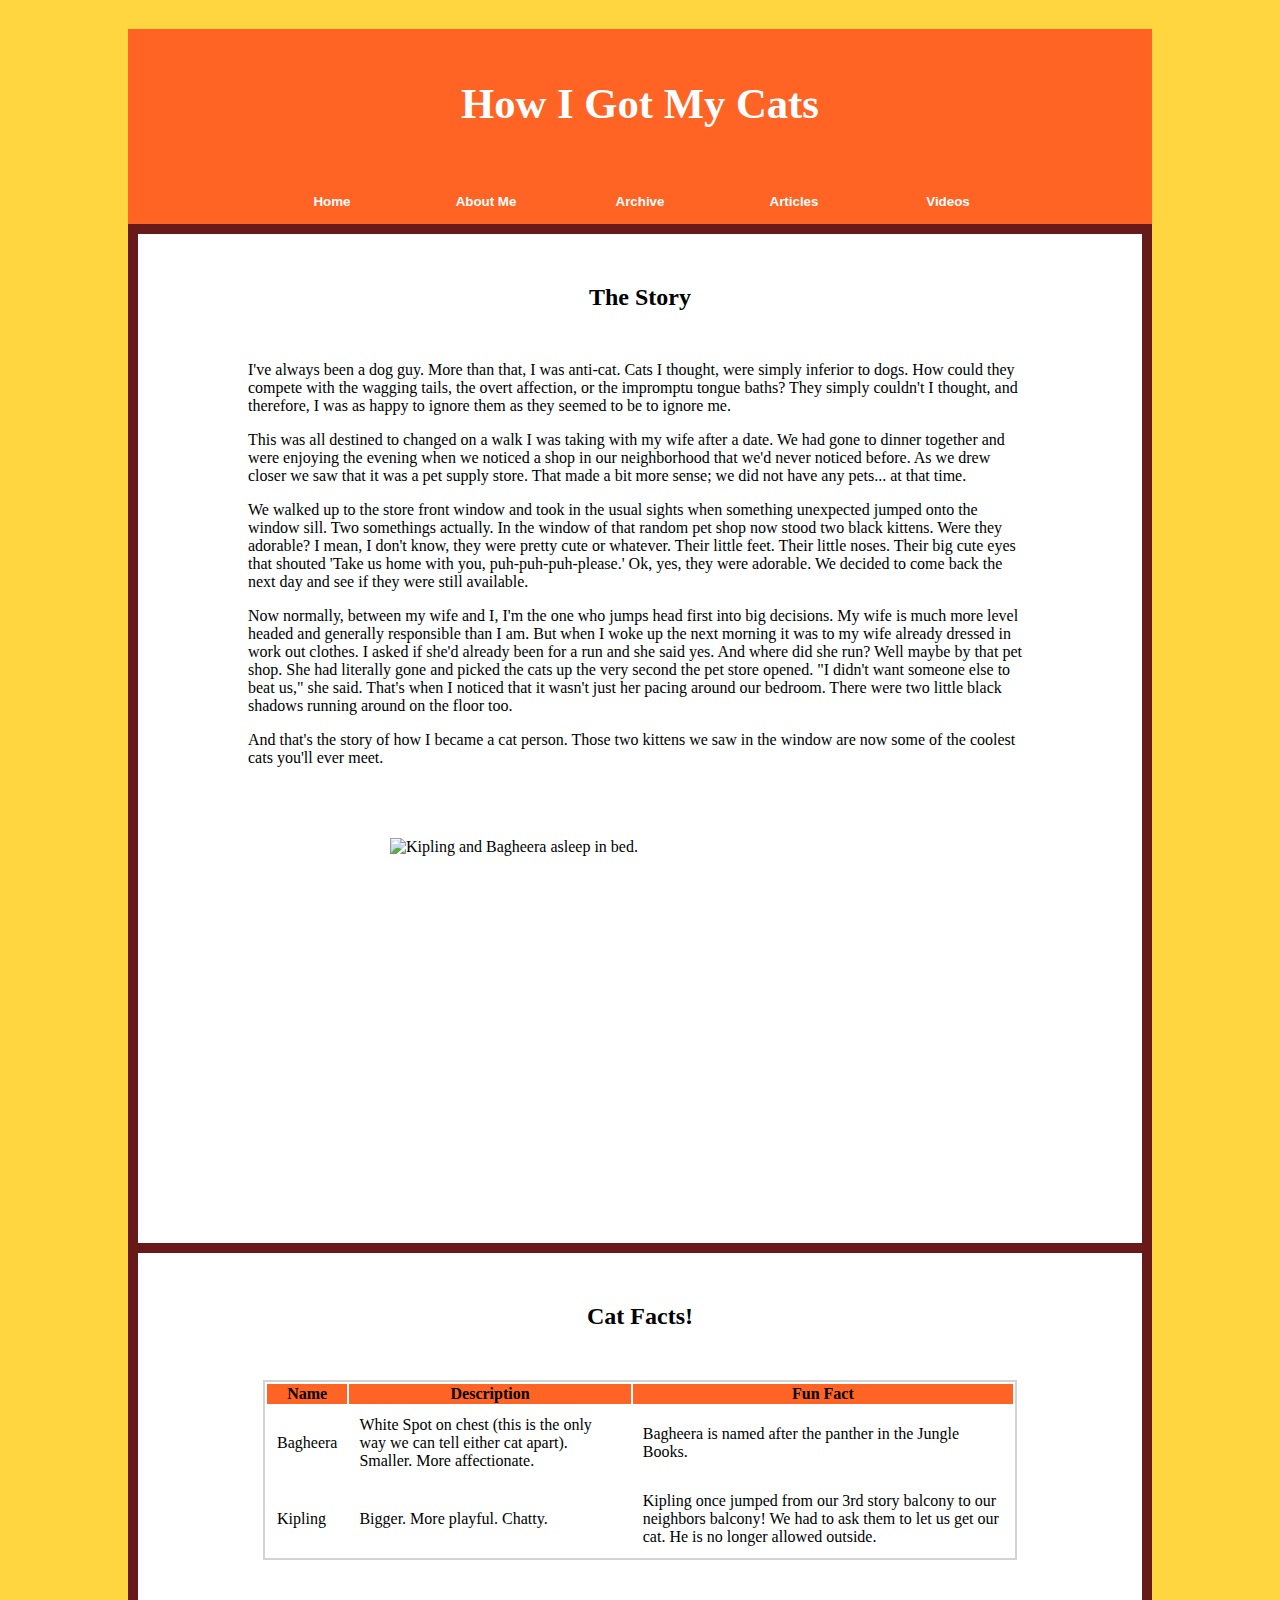
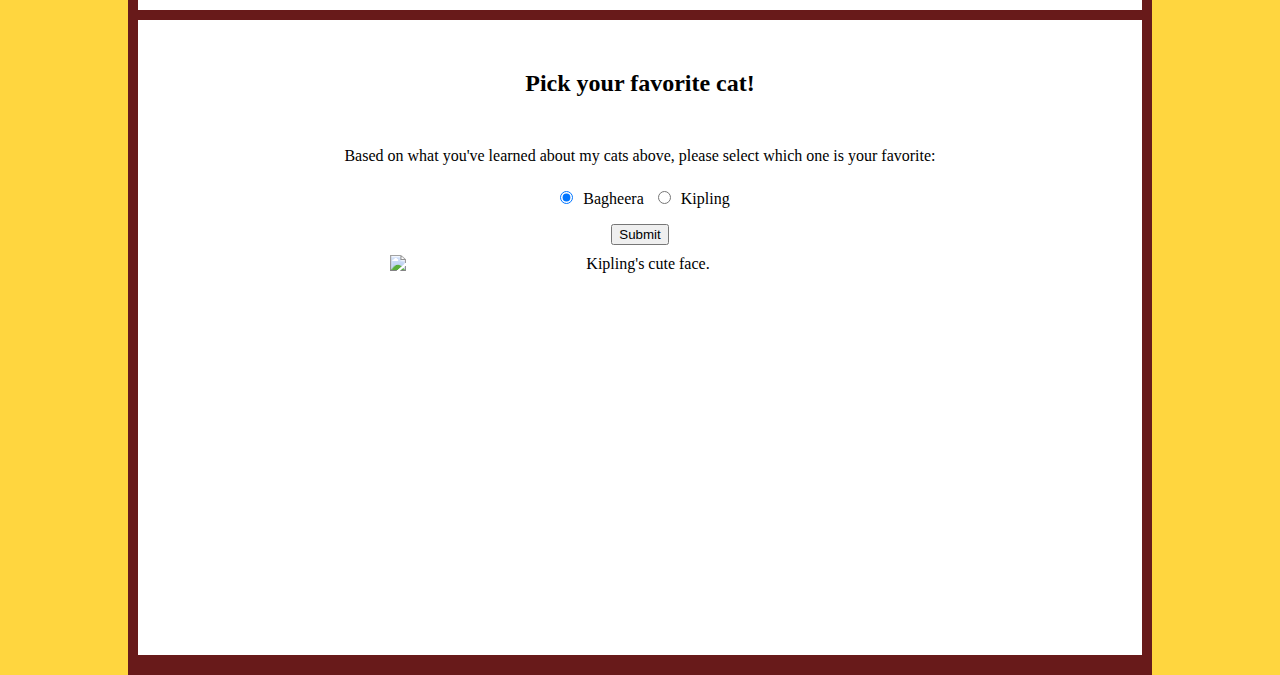
==== hw4/index.html @ b56cd943 "bunch of stuff" ====
<!DOCTYPE html>
<html lang="en">
<head>
    <meta charset="UTF-8">
    <title>Assingment 4: Web Accessibility</title>
    <link type="text/css" rel="stylesheet" href="assignment4.css">
</head>
<body>
    <div id="blog_body" role="main">
        <div id="blog_header" role="banner">
            <h1 id="blog_title">How I Got My Cats</h1>
        </div>
        <div id="blog_navbar" role="navigation">
            <button class="navbar-btn">Home</button>
            <button class="navbar-btn">About Me</button>
            <button class="navbar-btn">Archive</button>
            <button class="navbar-btn">Articles</button>
            <button class="navbar-btn">Videos</button>
        </div>
        <div id="blog_story" class="blog-body-section" role="region">
            <h2>The Story</h2>
            <div id="blog_story" class="blog-story-section">
                <p>I've always been a dog guy. More than that, I was anti-cat. Cats I thought, were simply inferior to dogs. How could they compete with the wagging tails, the overt affection, or the impromptu tongue baths? They simply couldn't I thought, and therefore, I was as happy to ignore them as they seemed to be to ignore me.</p>
                <p>This was all destined to changed on a walk I was taking with my wife after a date. We had gone to dinner together and were enjoying the evening when we noticed a shop in our neighborhood that we'd never noticed before. As we drew closer we saw that it was a pet supply store. That made a bit more sense; we did not have any pets... at that time.</p>
                <p>We walked up to the store front window and took in the usual sights when something unexpected jumped onto the window sill. Two somethings actually. In the window of that random pet shop now stood two black kittens. Were they adorable? I mean, I don't know, they were pretty cute or whatever. Their little feet. Their little noses. Their big cute eyes that shouted 'Take us home with you, puh-puh-puh-please.' Ok, yes, they were adorable. We decided to come back the next day and see if they were still available.</p>
                <p>Now normally, between my wife and I, I'm the one who jumps head first into big decisions. My wife is much more level headed and generally responsible than I am. But when I woke up the next morning it was to my wife already dressed in work out clothes. I asked if she'd already been for a run and she said yes. And where did she run? Well maybe by that pet shop. She had literally gone and picked the cats up the very second the pet store opened. "I didn't want someone else to beat us," she said. That's when I noticed that it wasn't just her pacing around our bedroom. There were two little black shadows running around on the floor too.</p>
                <p>And that's the story of how I became a cat person. Those two kittens we saw in the window are now some of the coolest cats you'll ever meet.</p>
            </div>
            <div id="cats_img_container" class="blog-story-section">
                <img alt="Kipling and Bagheera asleep in bed." src="/Users/hitte/Pictures/cat2.jpg" style="width:500px;height:350px">
            </div>
        </div>
        <div id="cat_facts_container" class="blog-body-section" role="region">
            <h2>Cat Facts!</h2>
            <table>
                <tr>
                    <th>Name</th>
                    <th>Description</th>
                    <th>Fun Fact</th>
                </tr>
                <tr>
                    <td>Bagheera</td>
                    <td>White Spot on chest (this is the only way we can tell either cat apart). Smaller. More affectionate.</td>
                    <td>Bagheera is named after the panther in the Jungle Books.</td>
                </tr>
                <tr>
                    <td>Kipling</td>
                    <td>Bigger. More playful. Chatty.</td>
                    <td>Kipling once jumped from our 3rd story balcony to our neighbors balcony! We had to ask them to let us get our cat. He is no longer allowed outside.</td>
                </tr>
            </table>
        </div>
        <div id="cat_picker_container" class="blog-body-section" role="region">
            <h2>Pick your favorite cat!</h2>
            <p>Based on what you've learned about my cats above, please select which one is your favorite:</p>
            <form id="cat_picker_form" role="form">
                <span><input type="radio" name="catPicker" value="Bagheera" checked>Bagheera</span>
                <span><input type="radio" name="catPicker" value="Kipling">Kipling</span>
                <br>
                <input id="submit_btn" type="submit">
            </form>
            <div id="kipling_img_container" class="blog-story-section">
                <img alt="Kipling's cute face." src="/Users/hitte/Pictures/cat.jpg" style="width:500px;height:350px">
            </div>
        </div>
    </div>

    <script src="https://ajax.googleapis.com/ajax/libs/jquery/3.2.1/jquery.min.js"></script>
    <script src="assignment4.js"></script>
</body>
</html>
---- hw4/assignment4.css ----
body {
    margin:0px 10% 0px 10%;
    background-color: #ffd63f;
}

#blog_body {
    background-color: #681a1a;
    padding-bottom: 10px;
}

#blog_story {
    width: inherit;
    padding-left: 55px;
    padding-right: 55px;
    padding-bottom: 55px;
}

#blog_navbar {
    background-color: #ff6424;
    text-align: center;
}

.navbar-btn {
    background-color: #ff6424;
    display: inline-block;
    width: 150px;
    padding: 10px;
    height: 45px;
    margin: auto 0;
    border-width: 0;
    color: white;
    font-weight: bold;
}

#blog_header {
    height: 150px;
    background-color: #ff6424;
}

#blog_title {
    text-align: center;
    color: white;
    font-size: 32pt;
    line-height: 150px;
}

.blog-story-section {
    width: inherit;
}

img {
    display: block;
    margin: auto;
}

.blog-body-section {
    margin: 10px;
}

.blog-body-section {
    background-color: white;
    padding: 50px;
}

h2 {
    text-align: center;
    margin-top: 0;
    margin-bottom: 50px;
}

table {
    margin-left: 75px;
    margin-right: 75px;
    border: lightgray solid 2px;
}

th {
    background: #ff6424;
}

td {
    padding: 10px;
}

#cat_picker_container {
    text-align: center;
}

input {
    margin: 10px;
}
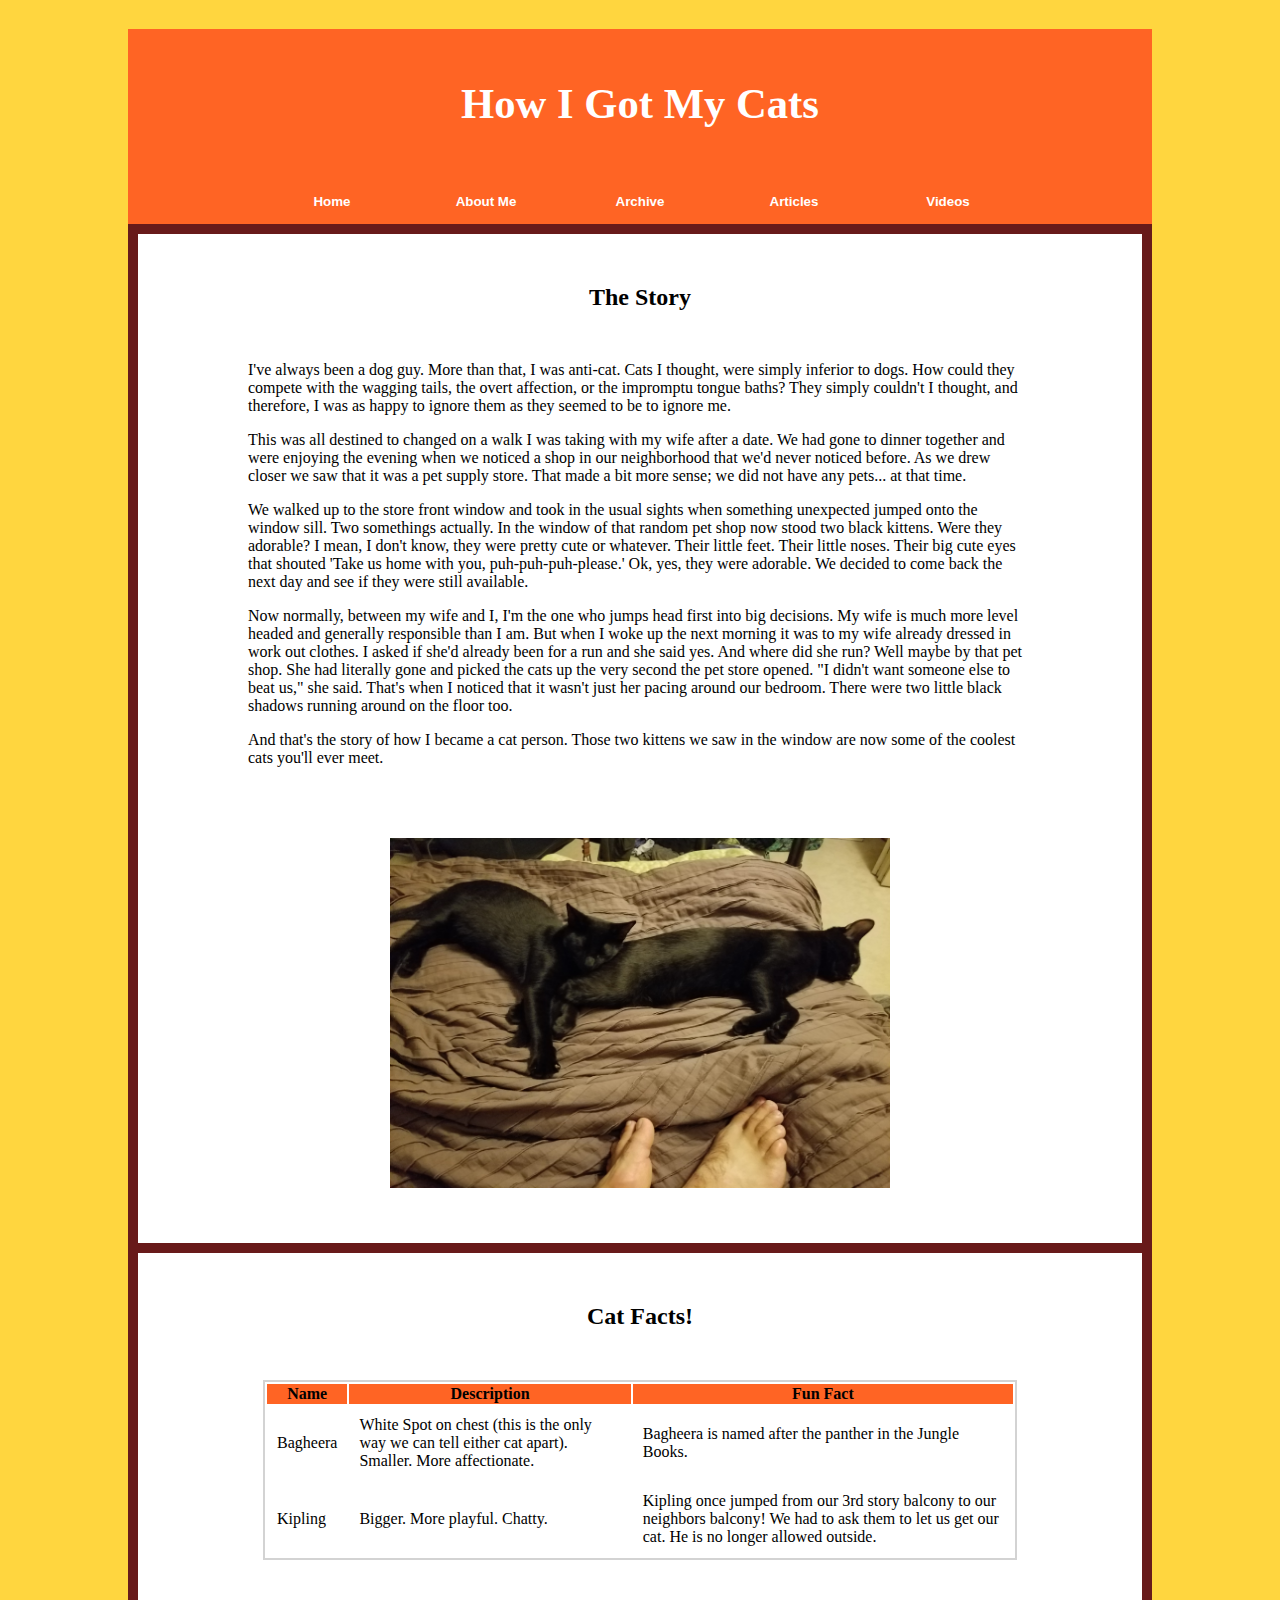
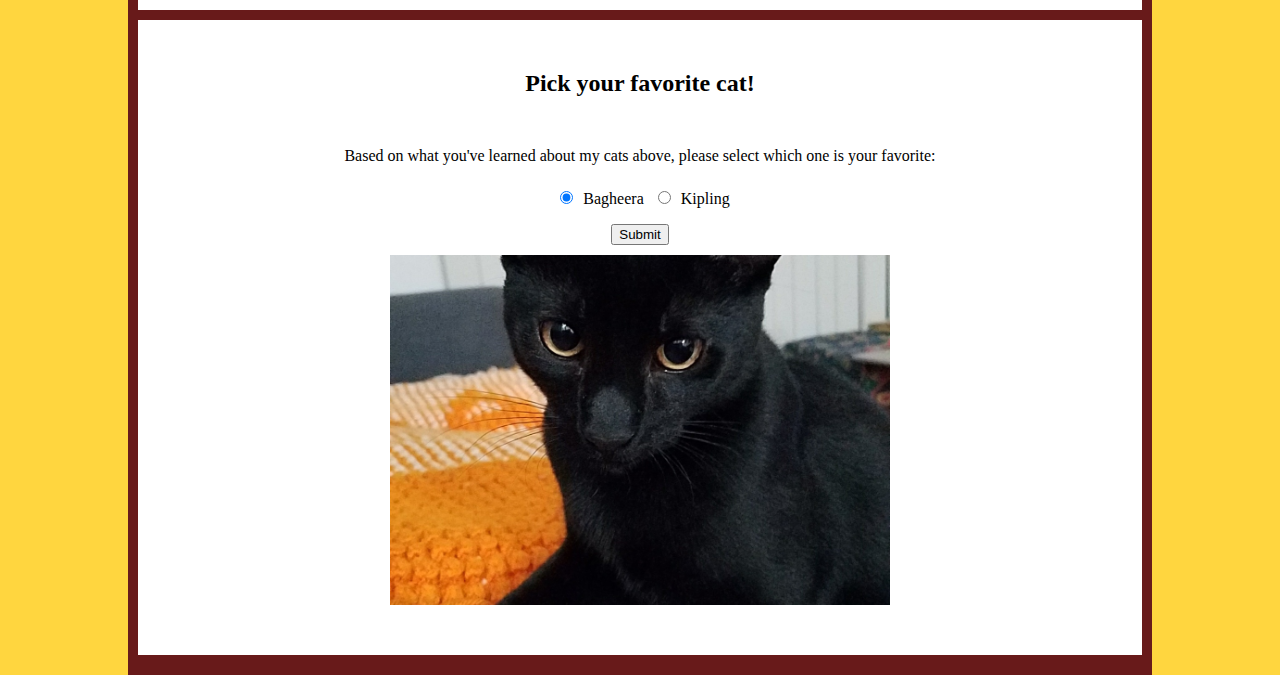
==== commit 58e80289: "updated cat picture paths" ====
--- a/hw4/index.html
+++ b/hw4/index.html
@@ -27,7 +27,7 @@
                 <p>And that's the story of how I became a cat person. Those two kittens we saw in the window are now some of the coolest cats you'll ever meet.</p>
             </div>
             <div id="cats_img_container" class="blog-story-section">
-                <img alt="Kipling and Bagheera asleep in bed." src="/Users/hitte/Pictures/cat2.jpg" style="width:500px;height:350px">
+                <img alt="Kipling and Bagheera asleep in bed." src="cat2.jpg" style="width:500px;height:350px">
             </div>
         </div>
         <div id="cat_facts_container" class="blog-body-section" role="region">
@@ -60,7 +60,7 @@
                 <input id="submit_btn" type="submit">
             </form>
             <div id="kipling_img_container" class="blog-story-section">
-                <img alt="Kipling's cute face." src="/Users/hitte/Pictures/cat.jpg" style="width:500px;height:350px">
+                <img alt="Kipling's cute face." src="cat.jpg" style="width:500px;height:350px">
             </div>
         </div>
     </div>
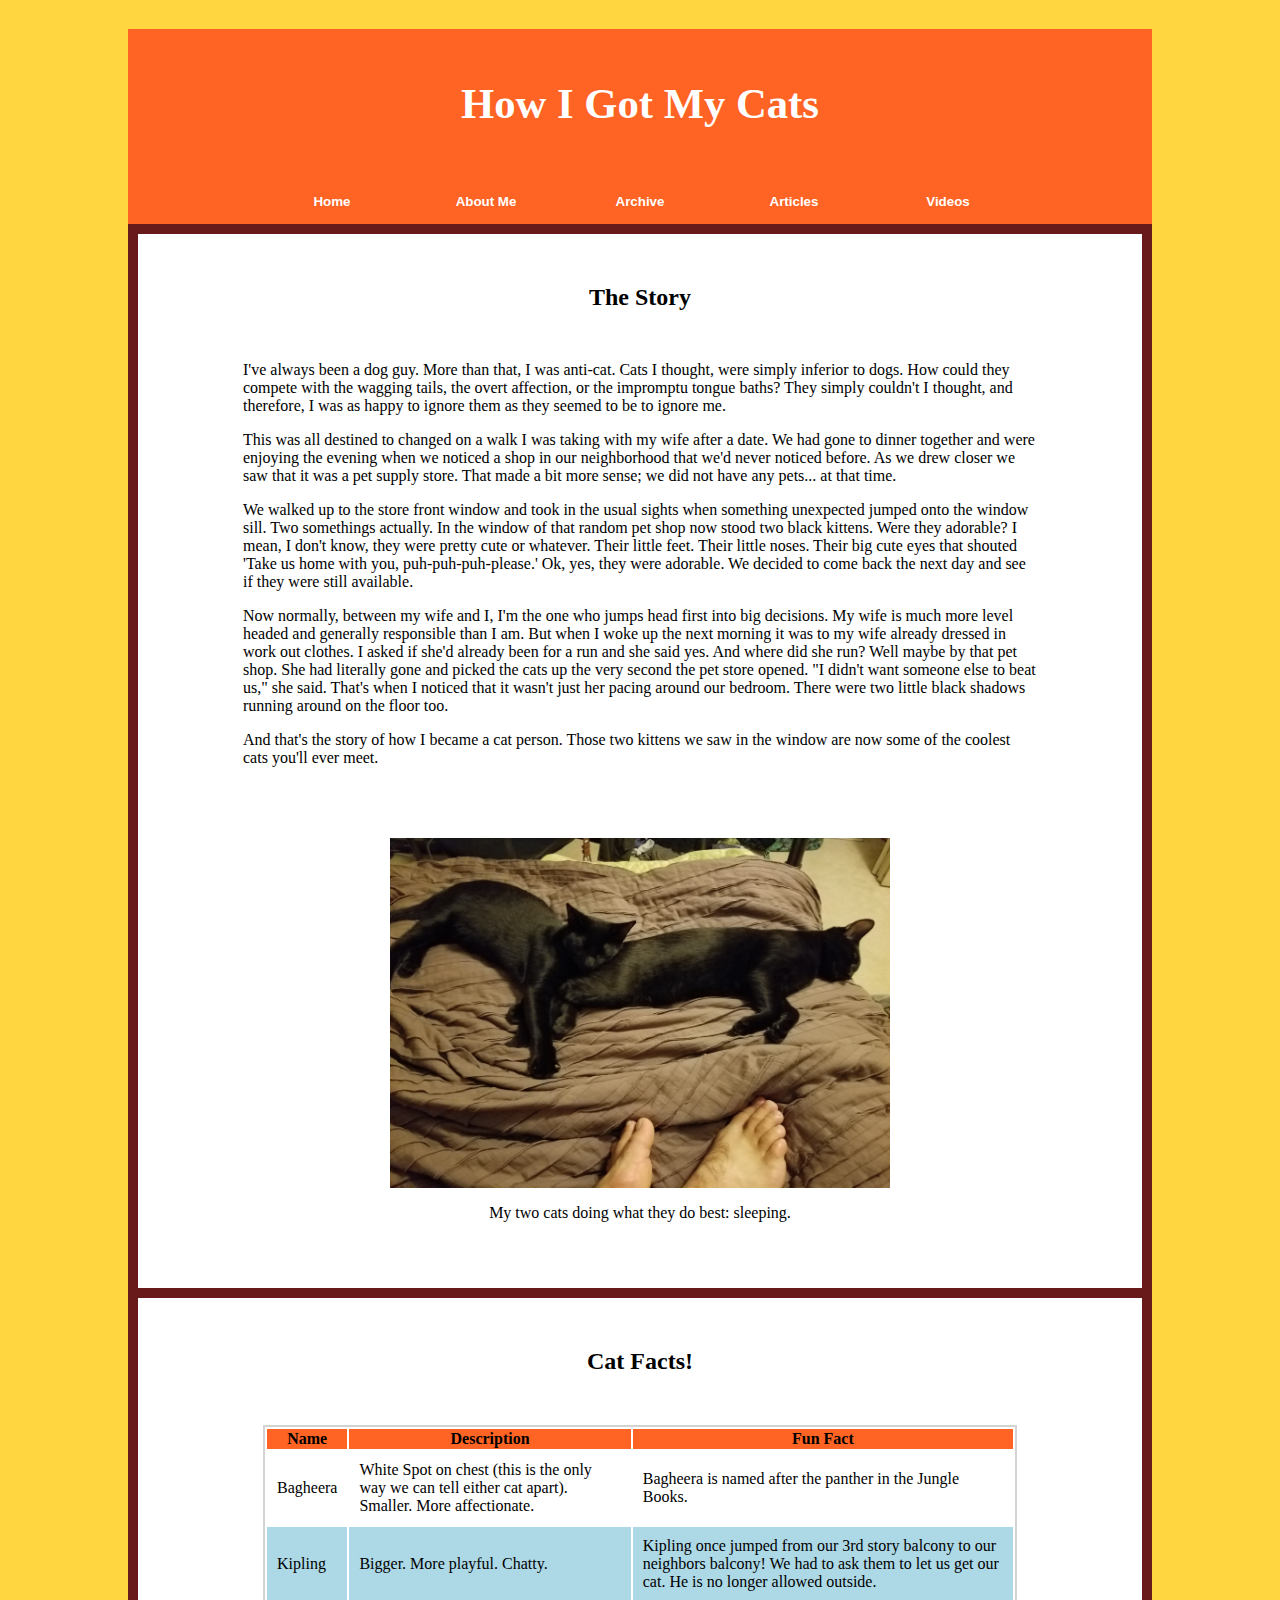
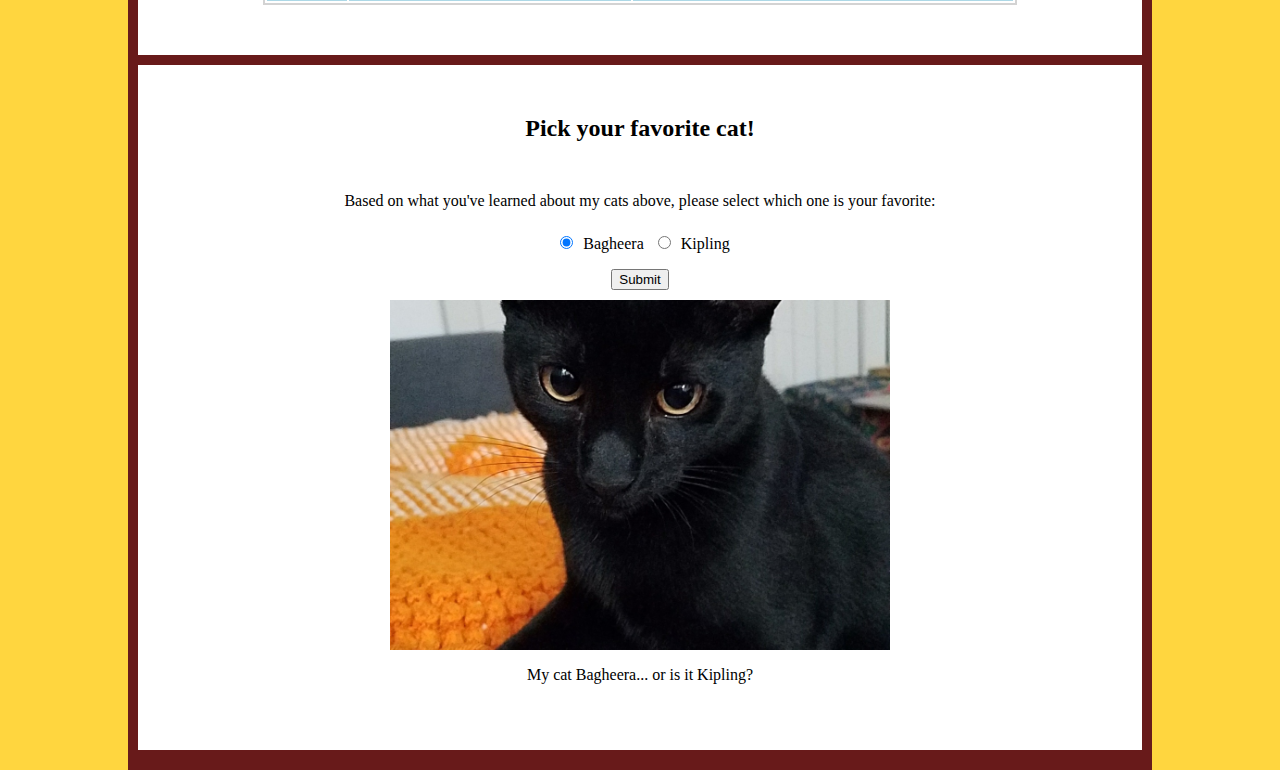
==== commit 28b07881: "implemented beta alert" ====
--- a/hw4/index.html
+++ b/hw4/index.html
@@ -17,7 +17,7 @@
             <button class="navbar-btn">Articles</button>
             <button class="navbar-btn">Videos</button>
         </div>
-        <div id="blog_story" class="blog-body-section" role="region">
+        <div id="blog_story_container" class="blog-body-section" role="region">
             <h2>The Story</h2>
             <div id="blog_story" class="blog-story-section">
                 <p>I've always been a dog guy. More than that, I was anti-cat. Cats I thought, were simply inferior to dogs. How could they compete with the wagging tails, the overt affection, or the impromptu tongue baths? They simply couldn't I thought, and therefore, I was as happy to ignore them as they seemed to be to ignore me.</p>
@@ -27,7 +27,8 @@
                 <p>And that's the story of how I became a cat person. Those two kittens we saw in the window are now some of the coolest cats you'll ever meet.</p>
             </div>
             <div id="cats_img_container" class="blog-story-section">
-                <img alt="Kipling and Bagheera asleep in bed." src="cat2.jpg" style="width:500px;height:350px">
+                <img alt="Kipling and Bagheera asleep in bed." src="./cat2.jpg" style="width:500px;height:350px">
+                <div class="img-description"><p>My two cats doing what they do best: sleeping.</p></div>
             </div>
         </div>
         <div id="cat_facts_container" class="blog-body-section" role="region">
@@ -44,9 +45,9 @@
                     <td>Bagheera is named after the panther in the Jungle Books.</td>
                 </tr>
                 <tr>
-                    <td>Kipling</td>
-                    <td>Bigger. More playful. Chatty.</td>
-                    <td>Kipling once jumped from our 3rd story balcony to our neighbors balcony! We had to ask them to let us get our cat. He is no longer allowed outside.</td>
+                    <td class="row-alt">Kipling</td>
+                    <td class="row-alt">Bigger. More playful. Chatty.</td>
+                    <td class="row-alt">Kipling once jumped from our 3rd story balcony to our neighbors balcony! We had to ask them to let us get our cat. He is no longer allowed outside.</td>
                 </tr>
             </table>
         </div>
@@ -59,8 +60,17 @@
                 <br>
                 <input id="submit_btn" type="submit">
             </form>
+            <div id="alert_container" role="alert">
+                <div id="alert_msg_container">
+                    <p id="alert_msg"></p>
+                </div>
+                <div id="confirm_btn_container">
+                    <button id="confirmation_btn">Confirm</button>
+                </div>
+            </div>
             <div id="kipling_img_container" class="blog-story-section">
-                <img alt="Kipling's cute face." src="cat.jpg" style="width:500px;height:350px">
+                <img alt="Kipling's cute face." src="./cat.jpg" style="width:500px;height:350px">
+                <div class="img-description"><p>My cat Bagheera... or is it Kipling?</p></div>
             </div>
         </div>
     </div>
--- a/hw4/assignment4.css
+++ b/hw4/assignment4.css
@@ -6,6 +6,7 @@
 #blog_body {
     background-color: #681a1a;
     padding-bottom: 10px;
+    position: relative;
 }
 
 #blog_story {
@@ -32,6 +33,10 @@
     font-weight: bold;
 }
 
+.navbar-btn.hover {
+    background-color: coral;
+}
+
 #blog_header {
     height: 150px;
     background-color: #ff6424;
@@ -48,9 +53,45 @@
     width: inherit;
 }
 
+.img-description {
+    width: inherit;
+    text-align: center;
+}
+
+.row-alt {
+    background-color: lightblue;
+}
+
 img {
     display: block;
     margin: auto;
+}
+
+#shadow {
+    background-color: rgba(110, 110, 110, 0.4);
+    height: auto;
+    width: 100%;
+    z-index: 5;
+}
+
+#alert_container {
+    background-color: #ff1919;
+    display: none;
+    margin: 10pt;
+    box-shadow:2px 3px 5px #999;
+}
+
+#alert_msg_container {
+    padding: 10pt;
+    margin: auto;
+    width: 500px;
+    color: white;
+    font-size: 18pt;
+    text-align: center;
+}
+
+#alert_msg {
+    display: block;
 }
 
 .blog-body-section {
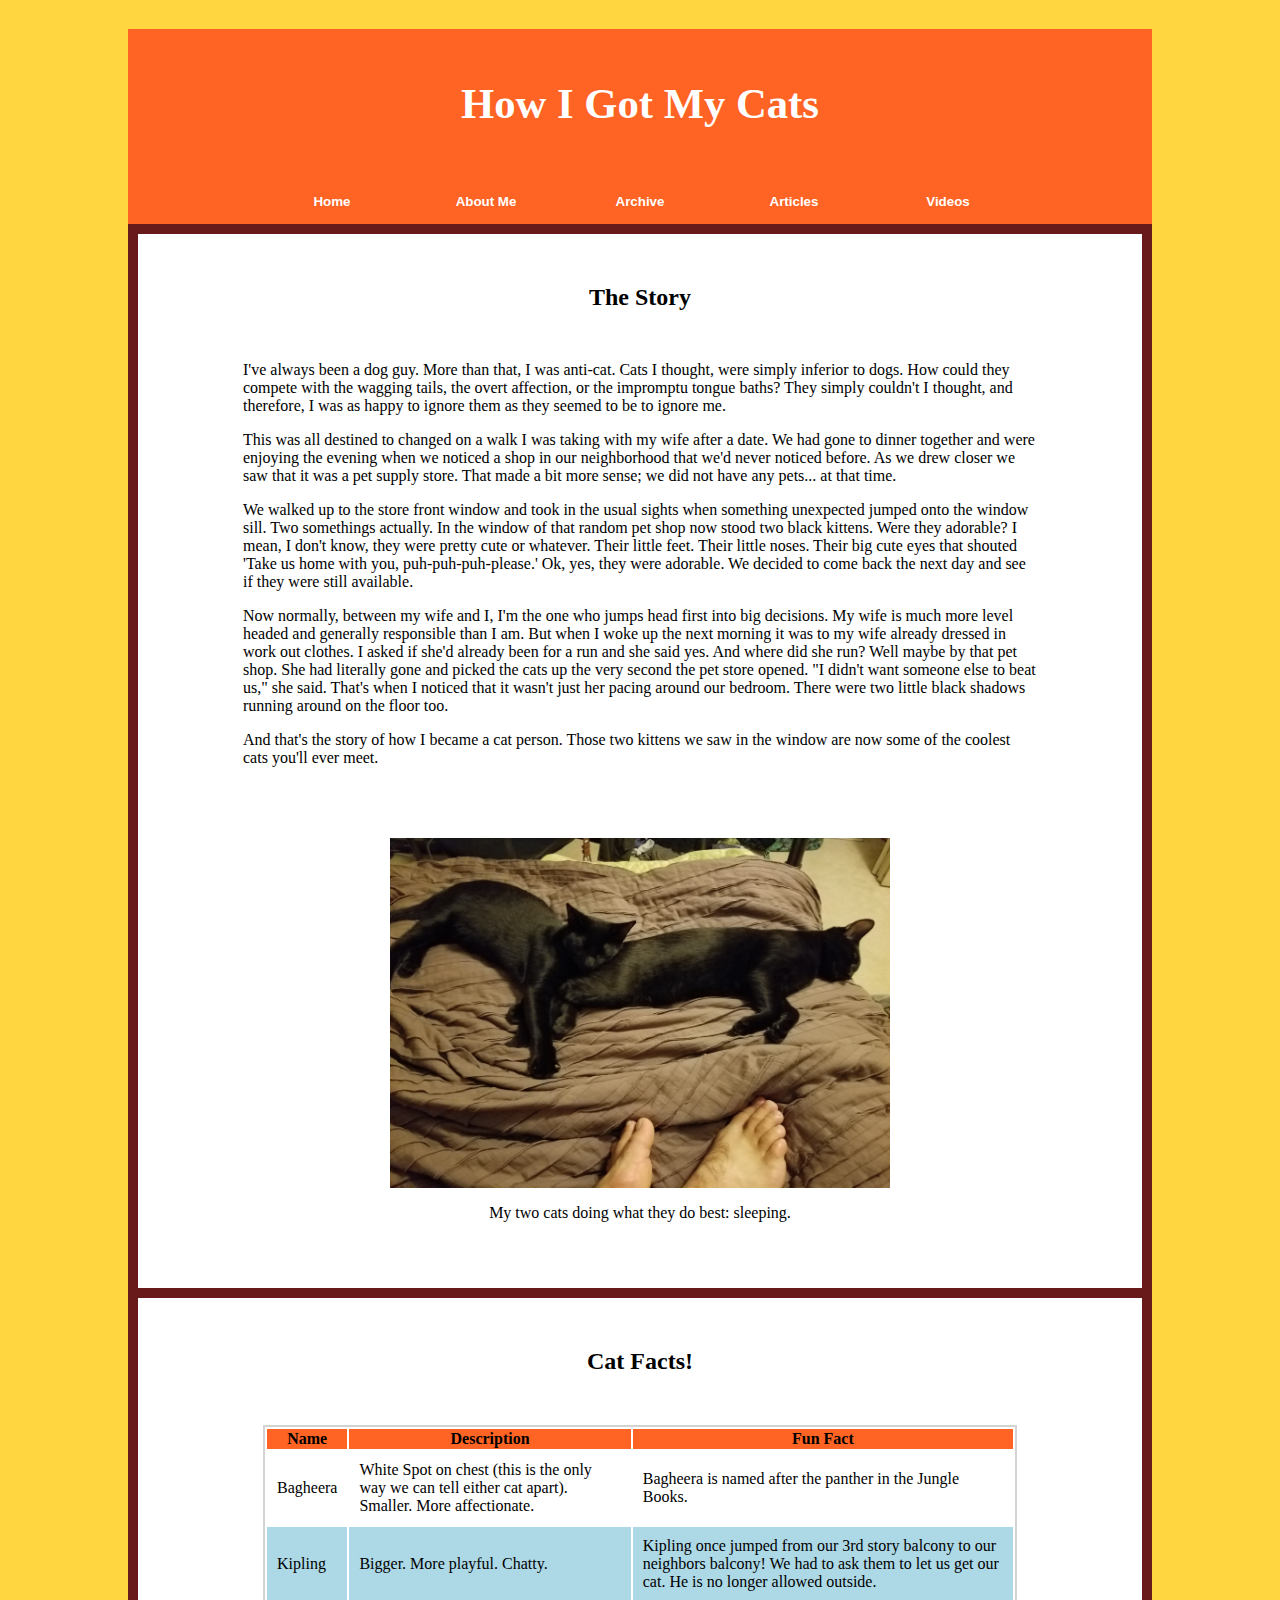
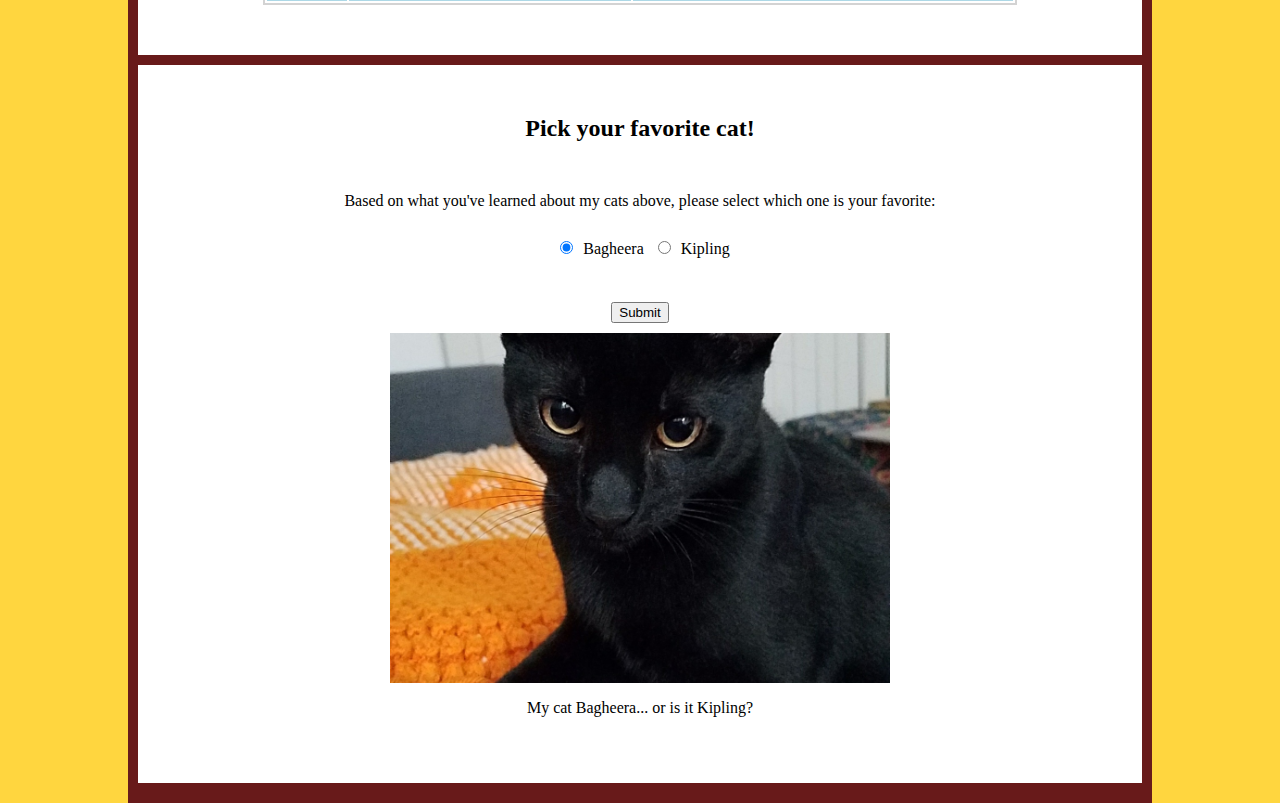
==== commit 4dc26f78: "added fieldset tag; added labels" ====
--- a/hw4/index.html
+++ b/hw4/index.html
@@ -55,8 +55,10 @@
             <h2>Pick your favorite cat!</h2>
             <p>Based on what you've learned about my cats above, please select which one is your favorite:</p>
             <form id="cat_picker_form" role="form">
-                <span><input type="radio" name="catPicker" value="Bagheera" checked>Bagheera</span>
-                <span><input type="radio" name="catPicker" value="Kipling">Kipling</span>
+                <fieldset id="cat_picker_fieldset">
+                    <span><input type="radio" name="catPicker" value="Bagheera" checked><label>Bagheera</label></span>
+                    <span><input type="radio" name="catPicker" value="Kipling"><label>Kipling</label></span>
+                </fieldset>
                 <br>
                 <input id="submit_btn" type="submit">
             </form>
--- a/hw4/assignment4.css
+++ b/hw4/assignment4.css
@@ -74,6 +74,10 @@
     z-index: 5;
 }
 
+#cat_picker_fieldset {
+    border: 0;
+}
+
 #alert_container {
     background-color: #ff1919;
     display: none;
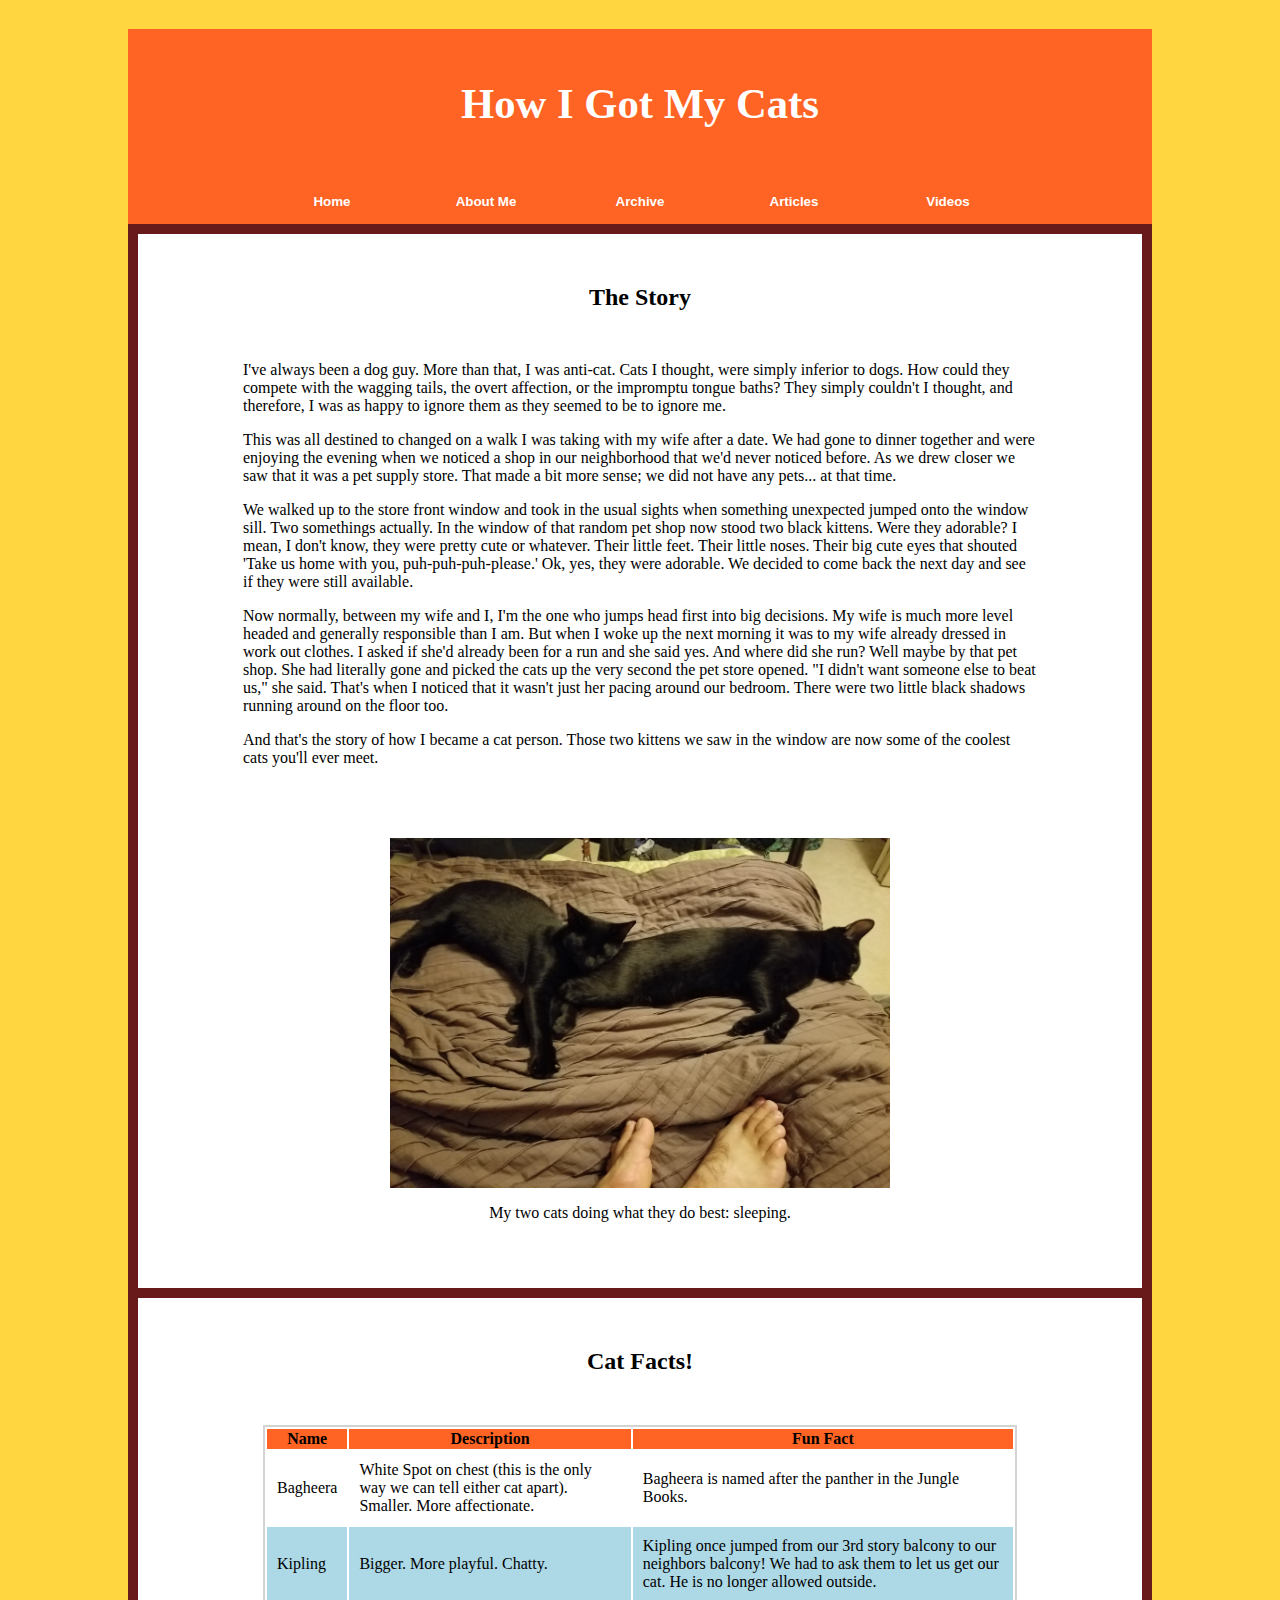
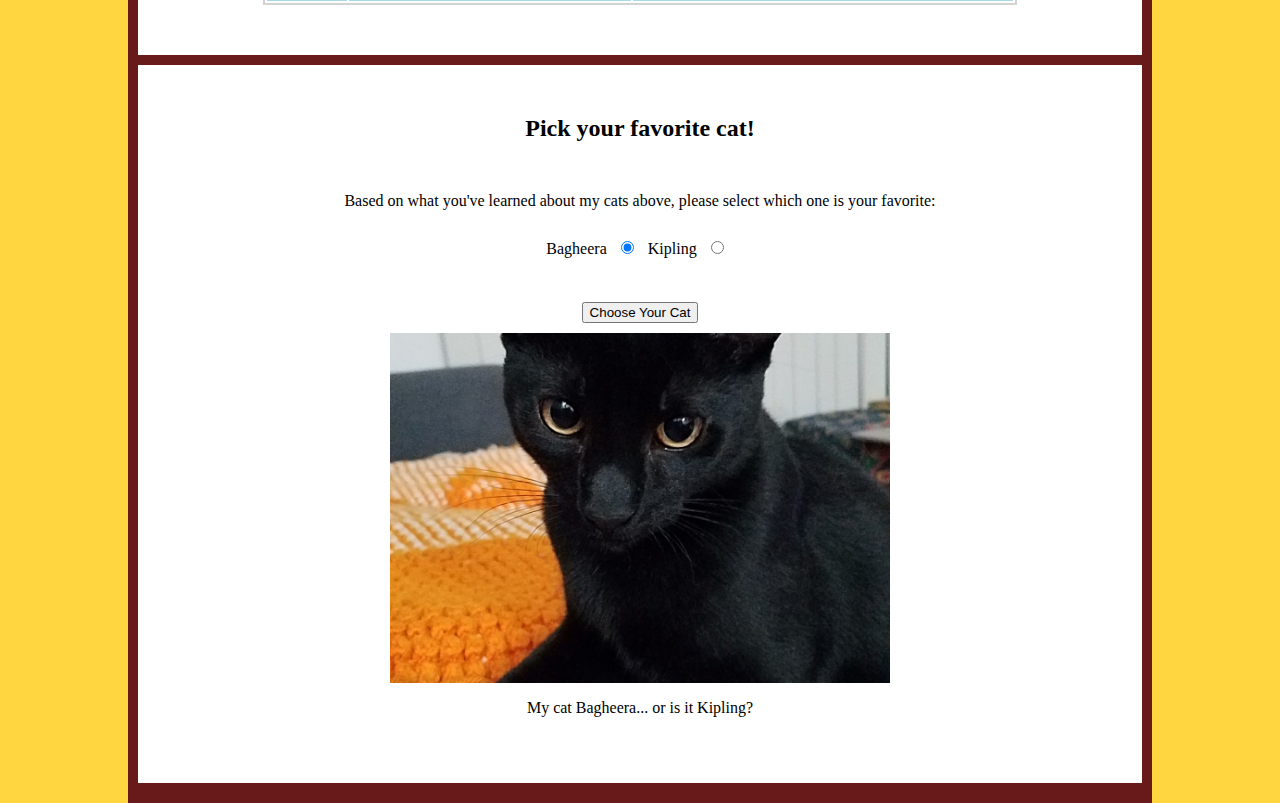
==== commit 6edd178e: "added labels; updated submit btn" ====
--- a/hw4/index.html
+++ b/hw4/index.html
@@ -56,11 +56,17 @@
             <p>Based on what you've learned about my cats above, please select which one is your favorite:</p>
             <form id="cat_picker_form" role="form">
                 <fieldset id="cat_picker_fieldset">
-                    <span><input type="radio" name="catPicker" value="Bagheera" checked><label>Bagheera</label></span>
-                    <span><input type="radio" name="catPicker" value="Kipling"><label>Kipling</label></span>
+                    <span>
+                        <label for="rad_btn_bagheera">Bagheera</label>
+                        <input id="rad_btn_bagheera" type="radio" name="catPicker" value="Bagheera" checked>
+                    </span>
+                    <span>
+                        <label for="rad_btn_kipling">Kipling</label>
+                        <input id="rad_btn_kipling" type="radio" name="catPicker" value="Kipling">
+                    </span>
                 </fieldset>
                 <br>
-                <input id="submit_btn" type="submit">
+                <input id="submit_btn" value="Choose Your Cat" type="submit">
             </form>
             <div id="alert_container" role="alert">
                 <div id="alert_msg_container">
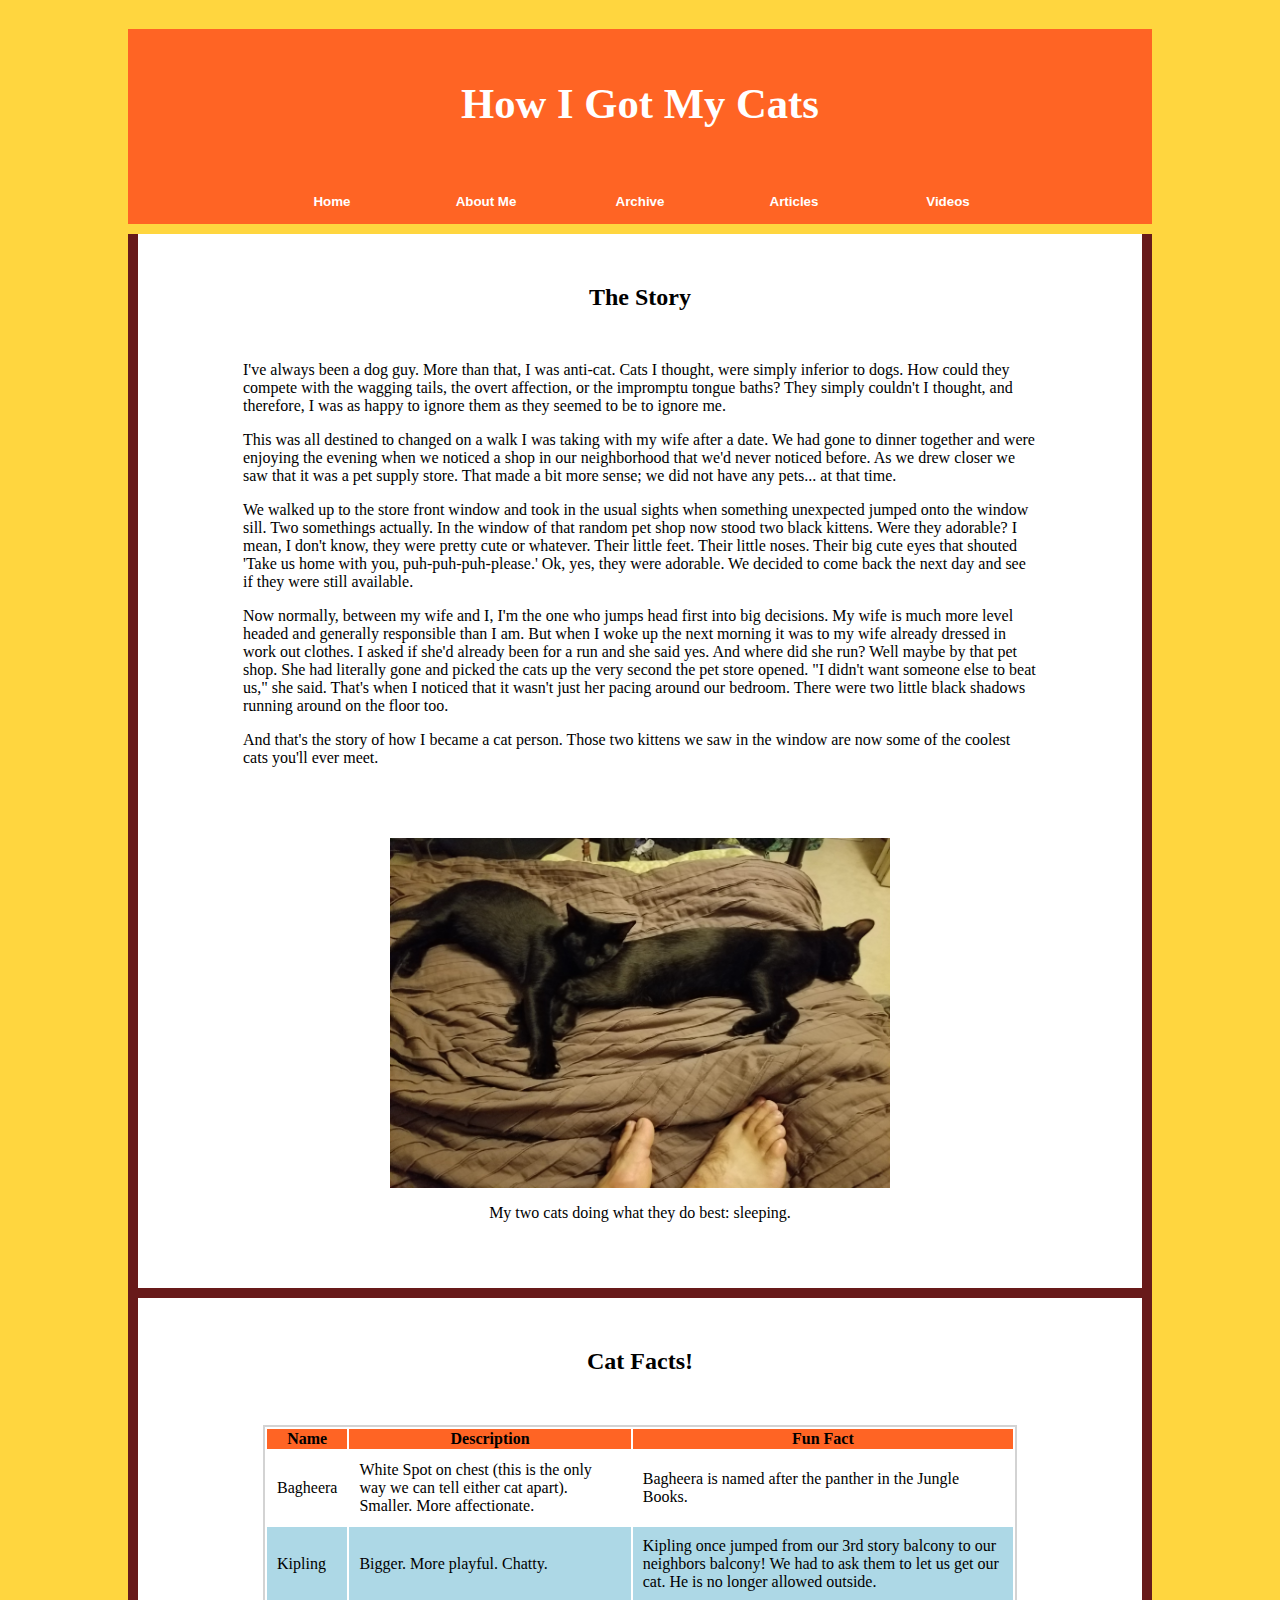
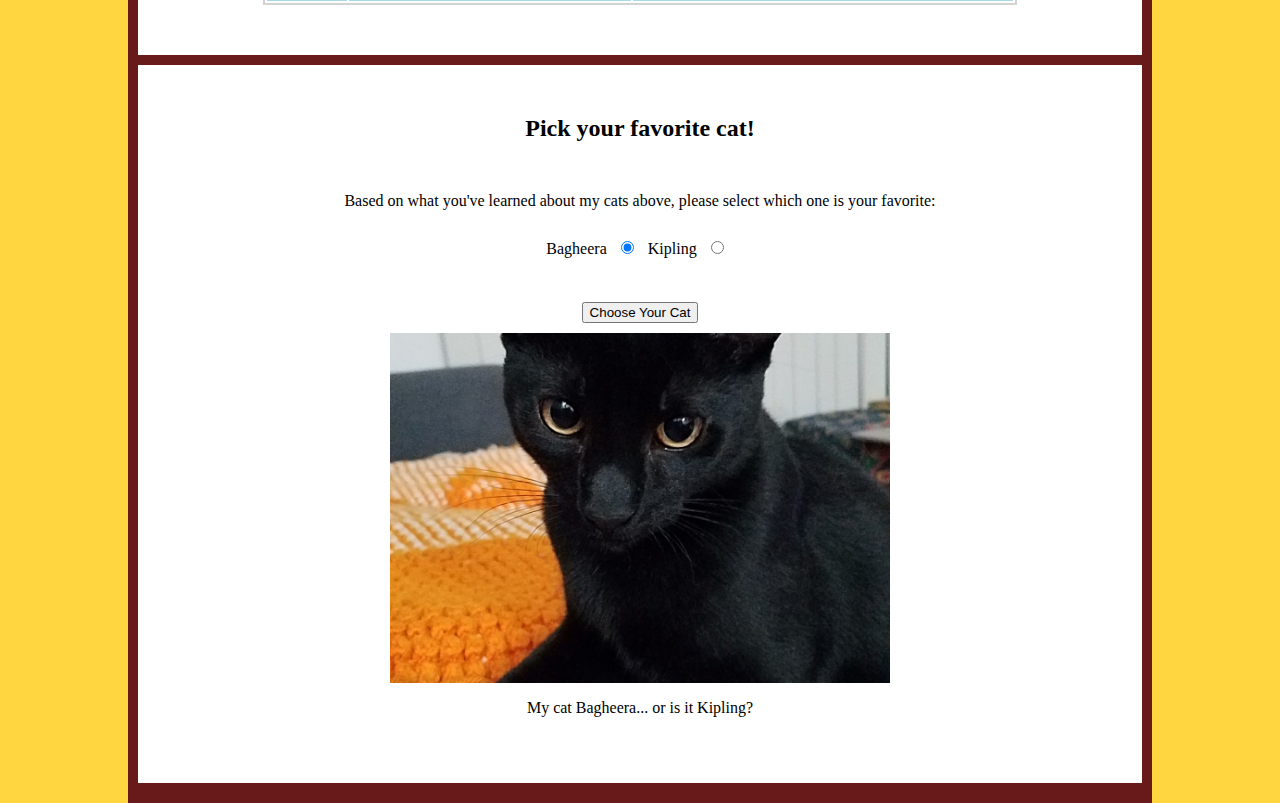
==== commit 3e87c0bd: "fixed main and alert aria regions in hw4" ====
--- a/hw4/index.html
+++ b/hw4/index.html
@@ -5,8 +5,7 @@
     <title>Assingment 4: Web Accessibility</title>
     <link type="text/css" rel="stylesheet" href="assignment4.css">
 </head>
-<body>
-    <div id="blog_body" role="main">
+<div>
         <div id="blog_header" role="banner">
             <h1 id="blog_title">How I Got My Cats</h1>
         </div>
@@ -17,72 +16,73 @@
             <button class="navbar-btn">Articles</button>
             <button class="navbar-btn">Videos</button>
         </div>
-        <div id="blog_story_container" class="blog-body-section" role="region">
-            <h2>The Story</h2>
-            <div id="blog_story" class="blog-story-section">
-                <p>I've always been a dog guy. More than that, I was anti-cat. Cats I thought, were simply inferior to dogs. How could they compete with the wagging tails, the overt affection, or the impromptu tongue baths? They simply couldn't I thought, and therefore, I was as happy to ignore them as they seemed to be to ignore me.</p>
-                <p>This was all destined to changed on a walk I was taking with my wife after a date. We had gone to dinner together and were enjoying the evening when we noticed a shop in our neighborhood that we'd never noticed before. As we drew closer we saw that it was a pet supply store. That made a bit more sense; we did not have any pets... at that time.</p>
-                <p>We walked up to the store front window and took in the usual sights when something unexpected jumped onto the window sill. Two somethings actually. In the window of that random pet shop now stood two black kittens. Were they adorable? I mean, I don't know, they were pretty cute or whatever. Their little feet. Their little noses. Their big cute eyes that shouted 'Take us home with you, puh-puh-puh-please.' Ok, yes, they were adorable. We decided to come back the next day and see if they were still available.</p>
-                <p>Now normally, between my wife and I, I'm the one who jumps head first into big decisions. My wife is much more level headed and generally responsible than I am. But when I woke up the next morning it was to my wife already dressed in work out clothes. I asked if she'd already been for a run and she said yes. And where did she run? Well maybe by that pet shop. She had literally gone and picked the cats up the very second the pet store opened. "I didn't want someone else to beat us," she said. That's when I noticed that it wasn't just her pacing around our bedroom. There were two little black shadows running around on the floor too.</p>
-                <p>And that's the story of how I became a cat person. Those two kittens we saw in the window are now some of the coolest cats you'll ever meet.</p>
-            </div>
-            <div id="cats_img_container" class="blog-story-section">
-                <img alt="Kipling and Bagheera asleep in bed." src="./cat2.jpg" style="width:500px;height:350px">
-                <div class="img-description"><p>My two cats doing what they do best: sleeping.</p></div>
-            </div>
-        </div>
-        <div id="cat_facts_container" class="blog-body-section" role="region">
-            <h2>Cat Facts!</h2>
-            <table>
-                <tr>
-                    <th>Name</th>
-                    <th>Description</th>
-                    <th>Fun Fact</th>
-                </tr>
-                <tr>
-                    <td>Bagheera</td>
-                    <td>White Spot on chest (this is the only way we can tell either cat apart). Smaller. More affectionate.</td>
-                    <td>Bagheera is named after the panther in the Jungle Books.</td>
-                </tr>
-                <tr>
-                    <td class="row-alt">Kipling</td>
-                    <td class="row-alt">Bigger. More playful. Chatty.</td>
-                    <td class="row-alt">Kipling once jumped from our 3rd story balcony to our neighbors balcony! We had to ask them to let us get our cat. He is no longer allowed outside.</td>
-                </tr>
-            </table>
-        </div>
-        <div id="cat_picker_container" class="blog-body-section" role="region">
-            <h2>Pick your favorite cat!</h2>
-            <p>Based on what you've learned about my cats above, please select which one is your favorite:</p>
-            <form id="cat_picker_form" role="form">
-                <fieldset id="cat_picker_fieldset">
-                    <span>
-                        <label for="rad_btn_bagheera">Bagheera</label>
-                        <input id="rad_btn_bagheera" type="radio" name="catPicker" value="Bagheera" checked>
-                    </span>
-                    <span>
-                        <label for="rad_btn_kipling">Kipling</label>
-                        <input id="rad_btn_kipling" type="radio" name="catPicker" value="Kipling">
-                    </span>
-                </fieldset>
-                <br>
-                <input id="submit_btn" value="Choose Your Cat" type="submit">
-            </form>
-            <div id="alert_container" role="alert">
-                <div id="alert_msg_container">
-                    <p id="alert_msg"></p>
+        <div id="blog_body" role="main">
+            <div id="blog_story_container" class="blog-body-section" role="region">
+                <h2>The Story</h2>
+                <div id="blog_story" class="blog-story-section">
+                    <p>I've always been a dog guy. More than that, I was anti-cat. Cats I thought, were simply inferior to dogs. How could they compete with the wagging tails, the overt affection, or the impromptu tongue baths? They simply couldn't I thought, and therefore, I was as happy to ignore them as they seemed to be to ignore me.</p>
+                    <p>This was all destined to changed on a walk I was taking with my wife after a date. We had gone to dinner together and were enjoying the evening when we noticed a shop in our neighborhood that we'd never noticed before. As we drew closer we saw that it was a pet supply store. That made a bit more sense; we did not have any pets... at that time.</p>
+                    <p>We walked up to the store front window and took in the usual sights when something unexpected jumped onto the window sill. Two somethings actually. In the window of that random pet shop now stood two black kittens. Were they adorable? I mean, I don't know, they were pretty cute or whatever. Their little feet. Their little noses. Their big cute eyes that shouted 'Take us home with you, puh-puh-puh-please.' Ok, yes, they were adorable. We decided to come back the next day and see if they were still available.</p>
+                    <p>Now normally, between my wife and I, I'm the one who jumps head first into big decisions. My wife is much more level headed and generally responsible than I am. But when I woke up the next morning it was to my wife already dressed in work out clothes. I asked if she'd already been for a run and she said yes. And where did she run? Well maybe by that pet shop. She had literally gone and picked the cats up the very second the pet store opened. "I didn't want someone else to beat us," she said. That's when I noticed that it wasn't just her pacing around our bedroom. There were two little black shadows running around on the floor too.</p>
+                    <p>And that's the story of how I became a cat person. Those two kittens we saw in the window are now some of the coolest cats you'll ever meet.</p>
                 </div>
-                <div id="confirm_btn_container">
-                    <button id="confirmation_btn">Confirm</button>
+                <div id="cats_img_container" class="blog-story-section">
+                    <img alt="Kipling and Bagheera asleep in bed." src="./cat2.jpg" style="width:500px;height:350px">
+                    <div class="img-description"><p>My two cats doing what they do best: sleeping.</p></div>
                 </div>
             </div>
-            <div id="kipling_img_container" class="blog-story-section">
-                <img alt="Kipling's cute face." src="./cat.jpg" style="width:500px;height:350px">
-                <div class="img-description"><p>My cat Bagheera... or is it Kipling?</p></div>
+            <div id="cat_facts_container" class="blog-body-section" role="region">
+                <h2>Cat Facts!</h2>
+                <table>
+                    <tr>
+                        <th>Name</th>
+                        <th>Description</th>
+                        <th>Fun Fact</th>
+                    </tr>
+                    <tr>
+                        <td>Bagheera</td>
+                        <td>White Spot on chest (this is the only way we can tell either cat apart). Smaller. More affectionate.</td>
+                        <td>Bagheera is named after the panther in the Jungle Books.</td>
+                    </tr>
+                    <tr>
+                        <td class="row-alt">Kipling</td>
+                        <td class="row-alt">Bigger. More playful. Chatty.</td>
+                        <td class="row-alt">Kipling once jumped from our 3rd story balcony to our neighbors balcony! We had to ask them to let us get our cat. He is no longer allowed outside.</td>
+                    </tr>
+                </table>
+            </div>
+            <div id="cat_picker_container" class="blog-body-section" role="region">
+                <h2>Pick your favorite cat!</h2>
+                <p>Based on what you've learned about my cats above, please select which one is your favorite:</p>
+                <form id="cat_picker_form" role="form">
+                    <fieldset id="cat_picker_fieldset">
+                        <span>
+                            <label for="rad_btn_bagheera">Bagheera</label>
+                            <input id="rad_btn_bagheera" type="radio" name="catPicker" value="Bagheera" checked>
+                        </span>
+                        <span>
+                            <label for="rad_btn_kipling">Kipling</label>
+                            <input id="rad_btn_kipling" type="radio" name="catPicker" value="Kipling">
+                        </span>
+                    </fieldset>
+                    <br>
+                    <input id="submit_btn" value="Choose Your Cat" type="submit">
+                </form>
+                <div id="alert_container" role="alert">
+                    <div id="alert_msg_container">
+                        <p id="alert_msg"></p>
+                    </div>
+                    <div id="confirm_btn_container">
+                        <button id="confirmation_btn">Confirm</button>
+                    </div>
+                </div>
+                <div id="kipling_img_container" class="blog-story-section">
+                    <img alt="Kipling's cute face." src="./cat.jpg" style="width:500px;height:350px">
+                    <div class="img-description"><p>My cat Bagheera... or is it Kipling?</p></div>
+                </div>
             </div>
         </div>
     </div>
-
     <script src="https://ajax.googleapis.com/ajax/libs/jquery/3.2.1/jquery.min.js"></script>
     <script src="assignment4.js"></script>
 </body>
